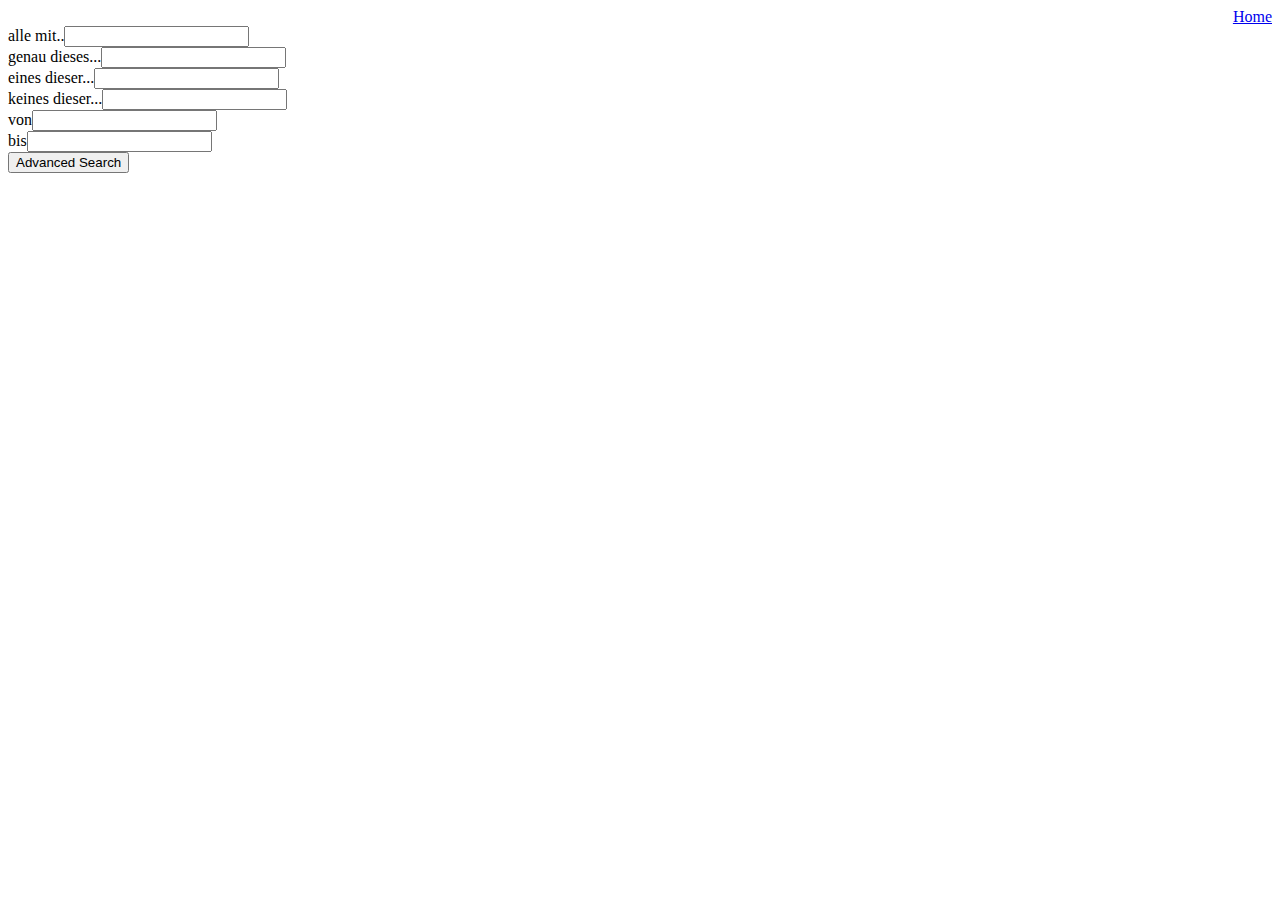
==== advanced.html @ e56bf0cd "input felder name gegeben aka sucjpareameter" ====
<!DOCTYPE html>
<html lang="en">
    <head>
        <title>Image Search</title>
        <meta name="viewport" content="width=device-width, initial-scale=1.0">
        <link href="https://cdn.jsdelivr.net/npm/bootstrap@5.3.0-alpha1/dist/css/bootstrap.min.css" rel="stylesheet" integrity="sha384-GLhlTQ8iRABdZLl6O3oVMWSktQOp6b7In1Zl3/Jr59b6EGGoI1aFkw7cmDA6j6gD" crossorigin="anonymous">
        <link href="styles.css" rel="stylesheet">
        <link rel="website icon" type="png" href="google.png">
    </head>
    <body>
        <div class="home">
            <a href="index.html">Home</a>
        </div>

        <div id="middle">
            <form action="https://www.google.com/search">
                <div><label>alle mit..</label><input type="text" name="as_q"></div>
                <div><label>genau dieses...</label><input type="text" name="as_epq"></div>
                <div><label>eines dieser...</label><input type="text" name="as_oq"></div>
                <div><label>keines dieser...</label><input type="text" name="as_eq"></div>
                <div><label>von</label><input type="text" name="as_nlo"></div>
                <div><label>bis</label><input type="text" name="as_nhi"></div>
                <input type="submit" value="Advanced Search">
            </form>
        </div>
    </body>
</html>
---- styles.css ----
.head-links-left{
    display: inline-flex;
    justify-content: flex-start;
    flex-direction: row;
    margin-top: 15px;
    margin-left: 10px;
    width: 300px;
    text-align: left;
    font-size: 20px;
    font-family: Roboto, Arial, sans-serif;
    color: #202124;
    text-decoration: none
}

.head-links-right{
    display: inline-flex;
    flex-direction: row;
    justify-content: flex-end;
    justify-content: right;
    float: right;
    margin-top: 15px;
    margin-right: 10px;
    text-align: right;
    width: 300px;
    font-size: 20px;
    font-family: Roboto, Arial, sans-serif;
    color: #202124;
    text-decoration: none;
}

.head-links-adv:hover, .head-links-img:hover, .head-links-abt:hover, .head-links-st:hover{
    text-decoration: underline;
}

.head-links-adv, .head-links-img, .head-links-abt, .head-links-st{
    font-family: Arial, sans-serif;
    font-size: 14px;
    color: #202124;
    text-decoration: none; 
}

.head-links-abt{
    margin-right: 20px;
    margin-left: 15px;
}

.head-links-adv{
    margin-left: 20px;
    margin-right: 15px;
}
.home{
    text-align: right;
}

.home-h{
    display: inline-flex;
    flex-direction: row;
    font-size: 14px;
    font-family: Arial, sans-serif;
    color: #202124;
    text-decoration: none;  
    margin-top: 15px;
    margin-right: 20px;
}

.home-h:hover{
    text-decoration: underline;
}

.search-container{
    margin-top: 250px;
    text-align: center;
}

.Googlelogo{
    width: 272px; 
    height: 92px;
    margin-bottom: 30px;
}

#images{
    display: flex;
    flex-direction: row;
    align-items: center;
    justify-content: center;
    padding-left: 75px;
}

.img-sp{
    color:#4285f4;
    font-family: arial, sans-serif;
    font-size: 16px/16px;
    position: relative;
    right: 60px;
    top: 20px;
}

.ipf{
    color: #464646;
    border-style: groove;
    outline: none;
    width: 582px;
    height: 36px;
    font-size: 14px;
    border-radius: 24px;
    border-style: groove;
    border-color: 5px, #202124;
    background: url("data:image/svg+xml,%3Csvg xmlns='http://www.w3.org/2000/svg' width='16' height='16' class='bi bi-search' viewBox='0 0 16 16'%3E%3Cpath d='M11.742 10.344a6.5 6.5 0 1 0-1.397 1.398h-.001c.03.04.062.078.098.115l3.85 3.85a1 1 0 0 0 1.415-1.414l-3.85-3.85a1.007 1.007 0 0 0-.115-.1zM12 6.5a5.5 5.5 0 1 1-11 0 5.5 5.5 0 0 1 11 0z'%3E%3C/path%3E%3C/svg%3E") no-repeat scroll 10px 9px;         
    opacity: 0.7;       
    padding-left:35px;
    /* https://nikitahl.com/search-icon-inside-input */
} 

.ipf:hover, .ipf:focus{
    border: none;
    box-shadow: 2px 1px 5px grey;
    height: 34px;
}

input[type=submit]:hover {
    border: 1px solid #f8f9fa;
    user-select: none; 
}

.ifl{
    text-align: center;               
    font-family: arial,sans-serif;
    font-size: 14px;
    background-color: #f8f9fa;
    color: #3c4043;
    border: 1px solid #f8f9fa;
    border-radius: 4px;
    margin: 11px 4px;
    padding: 0 16px;
    line-height: 27px;
    height: 36px;
    cursor: pointer;
}

.searchbutton{                
    color: #3c4043;
    font-family: arial,sans-serif;
    font-size: 14px;
    background-color: #f8f9fa;
    border: 1px solid #f8f9fa;
    border-radius: 4px;
    margin: 11px 4px;
    padding: 0 16px;
    height: 36px;
    text-align: center;
    cursor: pointer;
} 

.buttons{
    padding-top: 20px;
    display: flex;
    flex-direction: row;
    justify-content: center;
}

.hidden{
    height: 150px;
}

.bottom{
    display: flex;
    flex-direction: column;
    justify-content:  flex-end;
    font-size: 14px;
}

.upper-bottom{
    background: #f2f2f2;
    color: #70757a;
    border: 1px solid #dadce0;
    text-align: left;
    padding: 15px;
}

.lower-bottom{
    display: flex;
    text-align: left;
    background: #f2f2f2;
    height: 65px;
}

.git, .insta, .yt{
    color: #70757a;
    padding: 20px; 
    text-decoration: none;
}

.git:hover, .insta:hover, .yt:hover{
    text-decoration: underline;
}
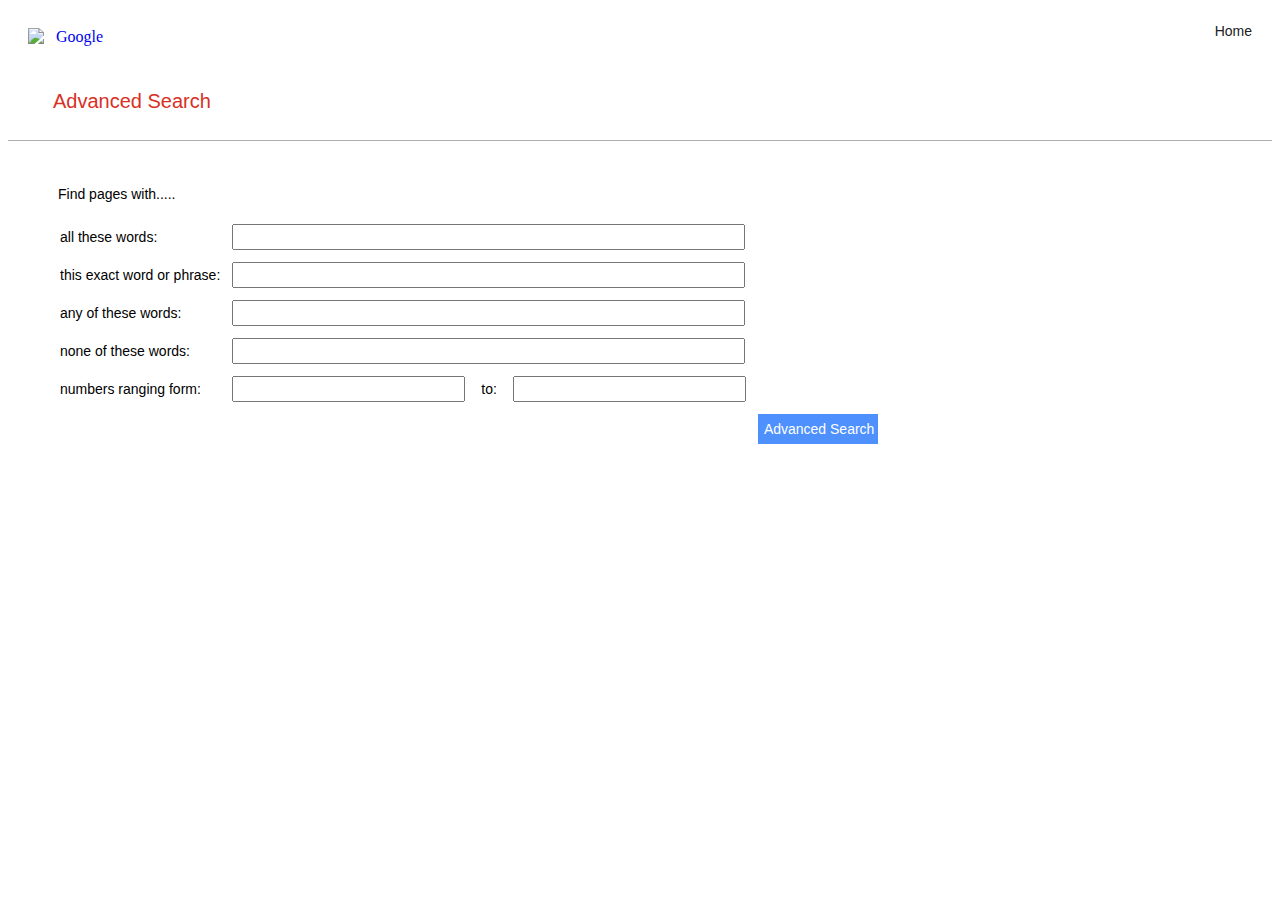
==== commit 3501e6b0: "design input advanced search verbesssert" ====
--- a/advanced.html
+++ b/advanced.html
@@ -3,24 +3,28 @@
     <head>
         <title>Image Search</title>
         <meta name="viewport" content="width=device-width, initial-scale=1.0">
-        <link href="https://cdn.jsdelivr.net/npm/bootstrap@5.3.0-alpha1/dist/css/bootstrap.min.css" rel="stylesheet" integrity="sha384-GLhlTQ8iRABdZLl6O3oVMWSktQOp6b7In1Zl3/Jr59b6EGGoI1aFkw7cmDA6j6gD" crossorigin="anonymous">
         <link href="styles.css" rel="stylesheet">
         <link rel="website icon" type="png" href="google.png">
     </head>
     <body>
         <div class="home">
-            <a href="index.html">Home</a>
-        </div>
-
-        <div id="middle">
-            <form action="https://www.google.com/search">
-                <div><label>alle mit..</label><input type="text" name="as_q"></div>
-                <div><label>genau dieses...</label><input type="text" name="as_epq"></div>
-                <div><label>eines dieser...</label><input type="text" name="as_oq"></div>
-                <div><label>keines dieser...</label><input type="text" name="as_eq"></div>
-                <div><label>von</label><input type="text" name="as_nlo"></div>
-                <div><label>bis</label><input type="text" name="as_nhi"></div>
-                <input type="submit" value="Advanced Search">
+            <a href="index.html"><img src="https://www.google.com/images/branding/googlelogo/1x/googlelogo_color_272x92dp.png" class="adv-logo" alt="Google"></a>
+            <a href="index.html" class="home-h">Home</a>
+        </div> 
+        <div class="adv-header">Advanced Search</div>
+        <div class="adv-container">
+            <div class="find">Find pages with.....</div>
+            <div>
+                <table>
+                    <tbody>
+                        <tr><td>all these words:</td><td><input type="text" name="as_q" class="inp-adv"></td></tr>
+                        <tr><td>this exact word or phrase:</td><td><input type="text" name="as_epq" class="inp-adv"></td></tr>
+                        <tr><td>any of these words:</td><td><input type="text" name="as_oq" class="inp-adv"></td></tr>
+                        <tr><td>none of these words:</td><td><input type="text" name="as_eq" class="inp-adv"></td></tr>
+                        <tr><td>numbers ranging form:</td><td><input type="text" name="as_nlo" class="inp-adv-num"><span class="to">to:</span><input type="text" name="as_nhi" class="inp-adv-num"></td></tr>
+                        <tr><td></td><td></td><td><input type="submit" value="Advanced Search" class="adv-sb"></td></tr>
+                    </tbody>
+                </table>
             </form>
         </div>
     </body>
--- a/styles.css
+++ b/styles.css
@@ -8,7 +8,7 @@
     width: 300px;
     text-align: left;
     font-size: 20px;
-    font-family: Roboto, Arial, sans-serif;
+    font-family: Arial, Helvetica, sans-serif;
     color: #202124;
     text-decoration: none
 }
@@ -24,7 +24,7 @@
     text-align: right;
     width: 300px;
     font-size: 20px;
-    font-family: Roboto, Arial, sans-serif;
+    font-family: Arial, Helvetica, sans-serif;
     color: #202124;
     text-decoration: none;
 }
@@ -34,18 +34,20 @@
 }
 
 .head-links-adv, .head-links-img, .head-links-abt, .head-links-st{
-    font-family: Arial, sans-serif;
+    font-family: Arial, Helvetica, sans-serif;
     font-size: 14px;
     color: #202124;
     text-decoration: none; 
 }
 
 .head-links-abt{
+    font-family: Arial, Helvetica, sans-serif;
     margin-right: 20px;
     margin-left: 15px;
 }
 
 .head-links-adv{
+    font-family: Arial, Helvetica, sans-serif;
     margin-left: 20px;
     margin-right: 15px;
 }
@@ -57,7 +59,7 @@
     display: inline-flex;
     flex-direction: row;
     font-size: 14px;
-    font-family: Arial, sans-serif;
+    font-family: Arial, Helvetica, sans-serif;
     color: #202124;
     text-decoration: none;  
     margin-top: 15px;
@@ -89,7 +91,7 @@
 
 .img-sp{
     color:#4285f4;
-    font-family: arial, sans-serif;
+    font-family: Arial, Helvetica, sans-serif;
     font-size: 16px/16px;
     position: relative;
     right: 60px;
@@ -125,8 +127,8 @@
 
 .ifl{
     text-align: center;               
-    font-family: arial,sans-serif;
-    font-size: 14px;
+    font-size: 14px;
+    font-family: Arial, Helvetica, sans-serif;
     background-color: #f8f9fa;
     color: #3c4043;
     border: 1px solid #f8f9fa;
@@ -140,7 +142,7 @@
 
 .searchbutton{                
     color: #3c4043;
-    font-family: arial,sans-serif;
+    font-family: Arial, Helvetica, sans-serif;
     font-size: 14px;
     background-color: #f8f9fa;
     border: 1px solid #f8f9fa;
@@ -153,6 +155,7 @@
 } 
 
 .buttons{
+    font-family: Arial, Helvetica, sans-serif;
     padding-top: 20px;
     display: flex;
     flex-direction: row;
@@ -164,6 +167,7 @@
 }
 
 .bottom{
+    font-family: Arial, Helvetica, sans-serif;
     display: flex;
     flex-direction: column;
     justify-content:  flex-end;
@@ -186,6 +190,7 @@
 }
 
 .git, .insta, .yt{
+    font-family: Arial, Helvetica, sans-serif;
     color: #70757a;
     padding: 20px; 
     text-decoration: none;
@@ -193,4 +198,65 @@
 
 .git:hover, .insta:hover, .yt:hover{
     text-decoration: underline;
+}
+
+.adv-logo{
+    display: inline-flex;
+    justify-content: space-between;
+    float: left;
+    margin-top: 20px;
+    margin-left: 20px;
+    width: 75px;
+}
+
+.adv-header{
+    font-family: Arial, Helvetica, sans-serif;
+    color: #d93025;
+    font-size: 20px;
+    height: 50px;
+    margin-top: 50px;
+    padding-left: 45px;
+    border-bottom:1px solid #acaeb0;
+}
+
+.adv-container{
+    font-family: Arial, Helvetica, sans-serif;
+    font-size: 14px;
+    padding-left: 45px;
+}
+
+.find{
+    font-family: Arial, Helvetica, sans-serif;
+    padding-top: 45px;
+    padding-left: 5px;
+    padding-bottom: 15px;
+}
+
+.adv-sb{
+    background-color: #4d90fe;
+    font-size: 	14px;
+    border: none;
+    outline: none;
+    color: white;
+    width: 120px;
+    height: 30px;
+}
+
+td{
+    padding: 5px;
+}
+
+.inp-adv{
+    width: 505px;
+    height: 20px;
+}
+
+.inp-adv-num{
+    height: 20px;
+    width: 225px;
+}
+
+.to{
+    padding-left: 16px;
+    padding-right: 16px;
 }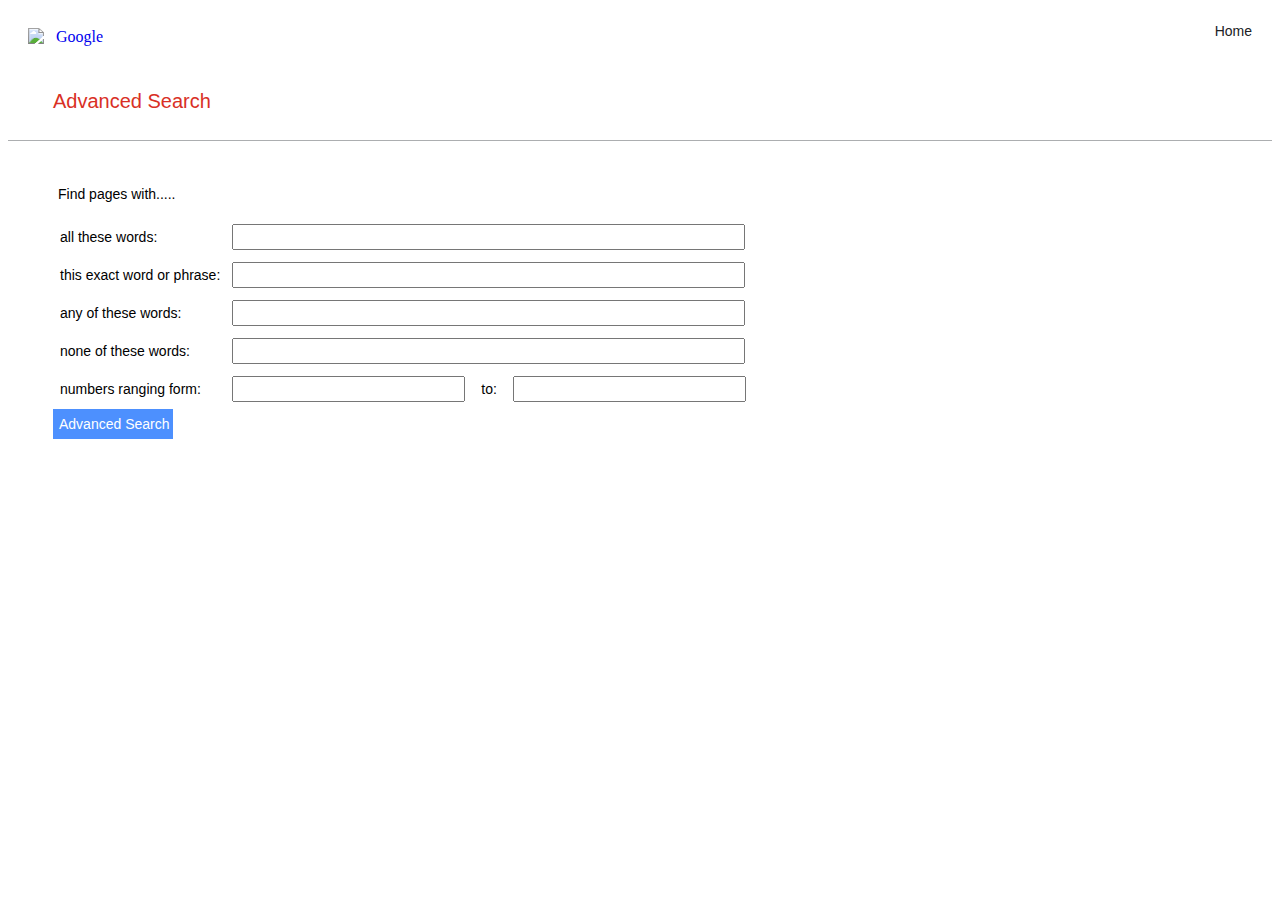
==== commit 44a9c125: "none" ====
--- a/advanced.html
+++ b/advanced.html
@@ -12,20 +12,23 @@
             <a href="index.html" class="home-h">Home</a>
         </div> 
         <div class="adv-header">Advanced Search</div>
+
         <div class="adv-container">
+
             <div class="find">Find pages with.....</div>
-            <div>
-                <table>
-                    <tbody>
-                        <tr><td>all these words:</td><td><input type="text" name="as_q" class="inp-adv"></td></tr>
-                        <tr><td>this exact word or phrase:</td><td><input type="text" name="as_epq" class="inp-adv"></td></tr>
-                        <tr><td>any of these words:</td><td><input type="text" name="as_oq" class="inp-adv"></td></tr>
-                        <tr><td>none of these words:</td><td><input type="text" name="as_eq" class="inp-adv"></td></tr>
-                        <tr><td>numbers ranging form:</td><td><input type="text" name="as_nlo" class="inp-adv-num"><span class="to">to:</span><input type="text" name="as_nhi" class="inp-adv-num"></td></tr>
-                        <tr><td></td><td></td><td><input type="submit" value="Advanced Search" class="adv-sb"></td></tr>
-                    </tbody>
-                </table>
-            </form>
+
+                <form action="https://google.com/search">
+                    <table>
+                        <tbody>
+                            <tr><td>all these words:</td><td><input type="text" name="as_q" class="inp-adv"></td></tr>
+                            <tr><td>this exact word or phrase:</td><td><input type="text" name="as_epq" class="inp-adv"></td></tr>
+                            <tr><td>any of these words:</td><td><input type="text" name="as_oq" class="inp-adv"></td></tr>
+                            <tr><td>none of these words:</td><td><input type="text" name="as_eq" class="inp-adv"></td></tr>
+                            <tr><td>numbers ranging form:</td><td><input type="text" name="as_nlo" class="inp-adv-num"><span class="to">to:</span><input type="text" name="as_nhi" class="inp-adv-num"></td></tr>
+                        </tbody>
+                    </table>
+                    <input type="submit" value="Advanced Search" class="adv-sb">
+                </form>
         </div>
     </body>
 </html>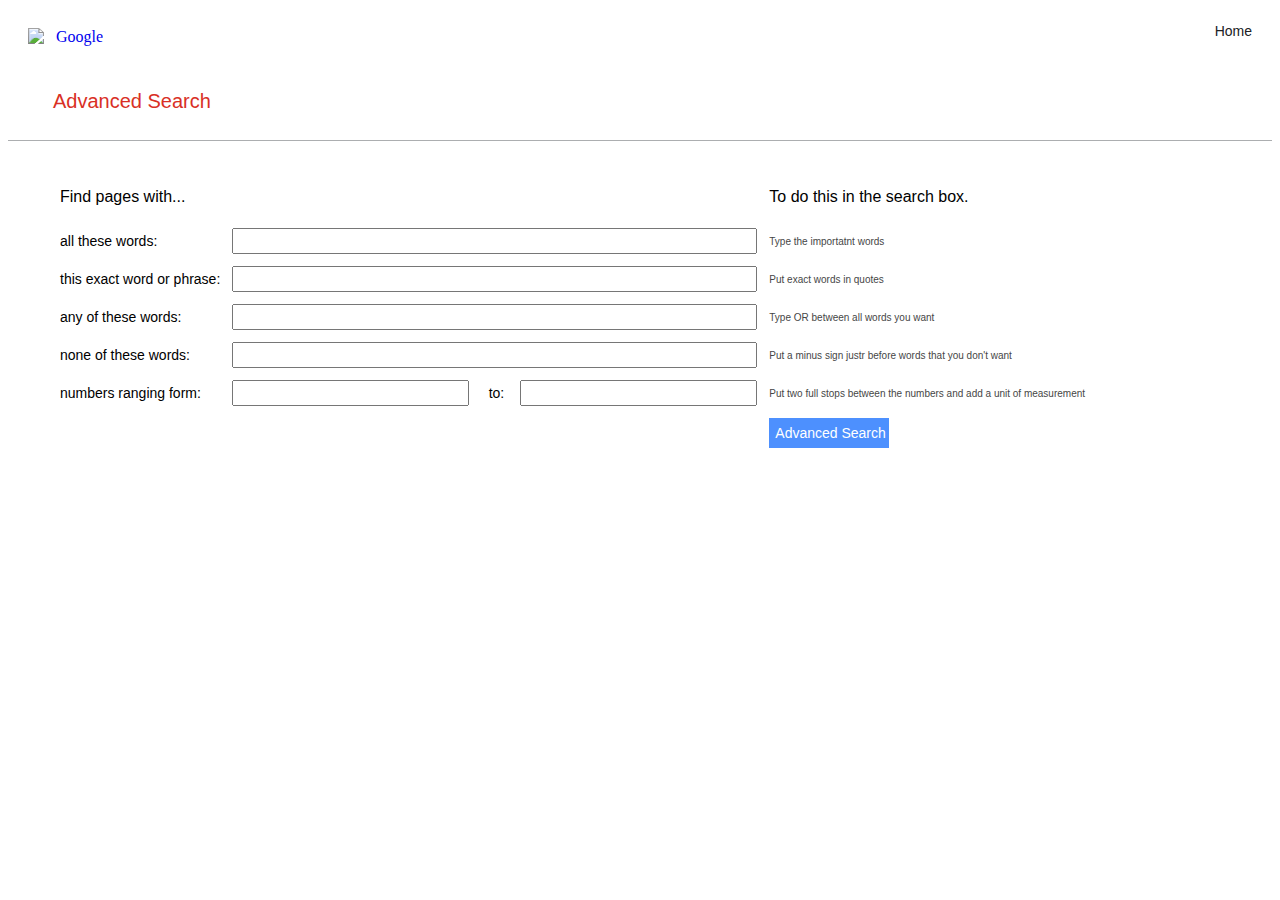
==== commit a8826972: "advancede style verbessert box-shadow muss nnoch richtig gemacht werden an erklärung die bsp noch ma" ====
--- a/advanced.html
+++ b/advanced.html
@@ -15,20 +15,27 @@
 
         <div class="adv-container">
 
-            <div class="find">Find pages with.....</div>
-
-                <form action="https://google.com/search">
+                <form action="https://google.com/search" method="get">
                     <table>
                         <tbody>
-                            <tr><td>all these words:</td><td><input type="text" name="as_q" class="inp-adv"></td></tr>
-                            <tr><td>this exact word or phrase:</td><td><input type="text" name="as_epq" class="inp-adv"></td></tr>
-                            <tr><td>any of these words:</td><td><input type="text" name="as_oq" class="inp-adv"></td></tr>
-                            <tr><td>none of these words:</td><td><input type="text" name="as_eq" class="inp-adv"></td></tr>
-                            <tr><td>numbers ranging form:</td><td><input type="text" name="as_nlo" class="inp-adv-num"><span class="to">to:</span><input type="text" name="as_nhi" class="inp-adv-num"></td></tr>
+                            <tr><td class="find">Find pages with...</td><td></td>
+                                <td class="find">To do this in the search box.</td></tr>
+                            <tr><td class="adv-labl">all these words:</td><td><input type="text" name="as_q" class="inp-adv"></td>
+                                <td class="explanation">Type the importatnt words</td></tr>
+                            <tr><td class="adv-labl">this exact word or phrase:</td><td><input type="text" name="as_epq" class="inp-adv"></td>
+                                <td class="explanation">Put exact words in quotes</td></tr>
+                            <tr><td class="adv-labl">any of these words:</td><td><input type="text" name="as_oq" class="inp-adv"></td>
+                                <td class="explanation">Type OR between all words you want</td></tr>
+                            <tr><td class="adv-labl">none of these words:</td><td><input type="text" name="as_eq" class="inp-adv"></td>
+                                <td class="explanation">Put a minus sign justr before words that you don't want</td></tr>
+                            <tr><td class="adv-labl">numbers ranging form:</td><td><input type="text" name="as_nlo" class="inp-adv-num">
+                                <span class="to">to:</span><input type="text" name="as_nhi" class="inp-adv-num"></td>
+                                <td class="explanation">Put two full stops between the numbers and add a unit of measurement</td></tr>
+                            <tr><td></td><td></td><td><input type="submit" value="Advanced Search" class="adv-sb"></td></tr>
                         </tbody>
                     </table>
-                    <input type="submit" value="Advanced Search" class="adv-sb">
                 </form>
+             </div>
         </div>
     </body>
-</html>+</html>
--- a/styles.css
+++ b/styles.css
@@ -92,7 +92,7 @@
 .img-sp{
     color:#4285f4;
     font-family: Arial, Helvetica, sans-serif;
-    font-size: 16px/16px;
+    font-size: 16px;
     position: relative;
     right: 60px;
     top: 20px;
@@ -110,8 +110,7 @@
     border-color: 5px, #202124;
     background: url("data:image/svg+xml,%3Csvg xmlns='http://www.w3.org/2000/svg' width='16' height='16' class='bi bi-search' viewBox='0 0 16 16'%3E%3Cpath d='M11.742 10.344a6.5 6.5 0 1 0-1.397 1.398h-.001c.03.04.062.078.098.115l3.85 3.85a1 1 0 0 0 1.415-1.414l-3.85-3.85a1.007 1.007 0 0 0-.115-.1zM12 6.5a5.5 5.5 0 1 1-11 0 5.5 5.5 0 0 1 11 0z'%3E%3C/path%3E%3C/svg%3E") no-repeat scroll 10px 9px;         
     opacity: 0.7;       
-    padding-left:35px;
-    /* https://nikitahl.com/search-icon-inside-input */
+    padding-left: 35px;
 } 
 
 .ipf:hover, .ipf:focus{
@@ -216,7 +215,7 @@
     height: 50px;
     margin-top: 50px;
     padding-left: 45px;
-    border-bottom:1px solid #acaeb0;
+    border-bottom: 1px solid #acaeb0;
 }
 
 .adv-container{
@@ -228,8 +227,8 @@
 .find{
     font-family: Arial, Helvetica, sans-serif;
     padding-top: 45px;
-    padding-left: 5px;
     padding-bottom: 15px;
+    font-size: 16px;
 }
 
 .adv-sb{
@@ -249,14 +248,32 @@
 .inp-adv{
     width: 505px;
     height: 20px;
+    font-size: 14px;
+    padding: 1px 8px; 
 }
 
 .inp-adv-num{
+    padding: 1px 8px;
     height: 20px;
-    width: 225px;
+    width: 216.5px;
+    font-size: 14px;
+    outline: none;
+}
+
+.inp-adv:hover, .inp-adv:focus, .inp-adv-num:hover, .inp-adv-num:focus{
+    outline: none;
+    box-shadow: 0 0 3px grey;
 }
 
 .to{
     padding-left: 16px;
     padding-right: 16px;
-}+}
+
+.adv-labl{
+    font-family: Arial, Helvetica, sans-serif;
+}
+.explanation{
+    font-size: 10px;
+    color: #464646;
+}
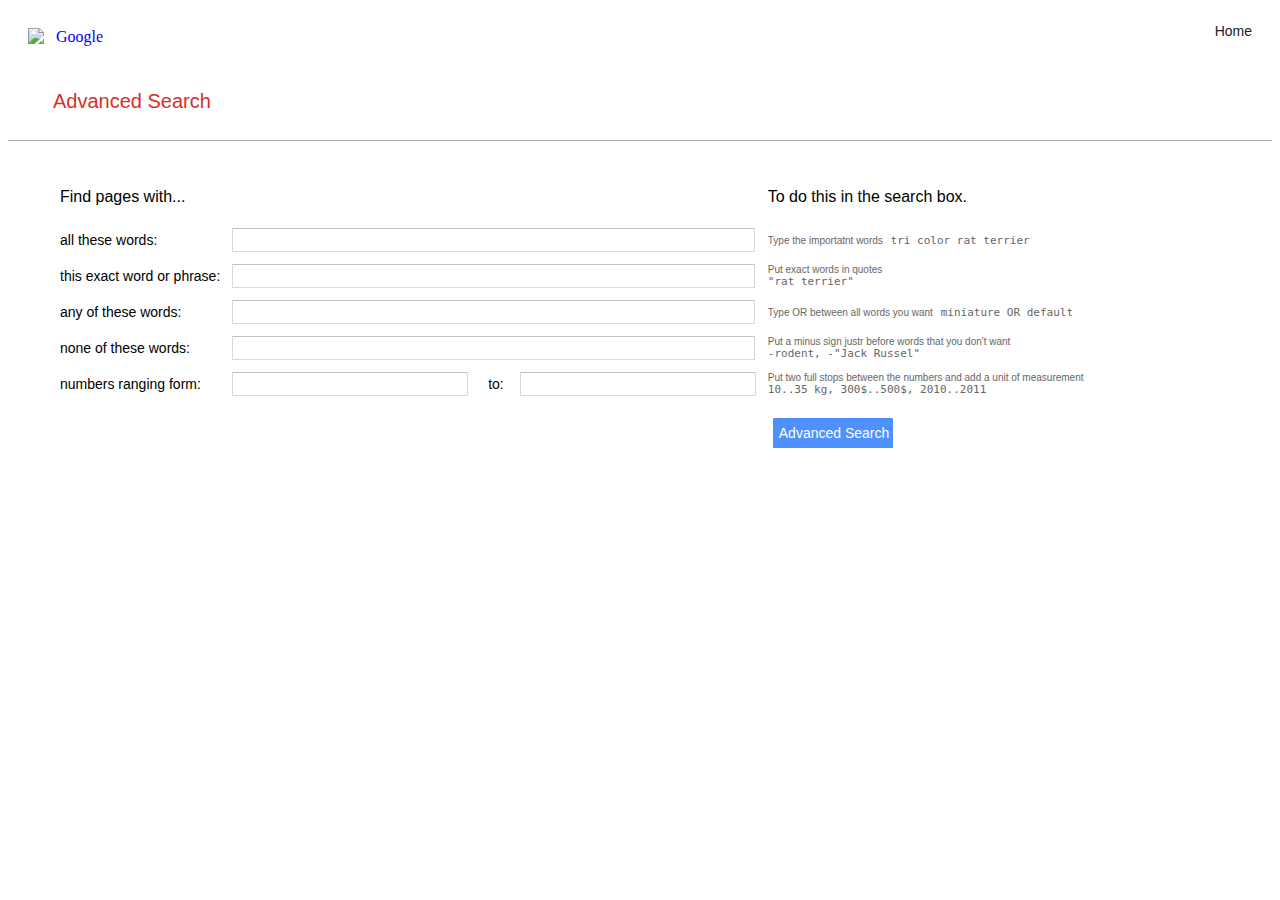
==== commit 2c8a8ba7: "adv search completed" ====
--- a/advanced.html
+++ b/advanced.html
@@ -21,16 +21,28 @@
                             <tr><td class="find">Find pages with...</td><td></td>
                                 <td class="find">To do this in the search box.</td></tr>
                             <tr><td class="adv-labl">all these words:</td><td><input type="text" name="as_q" class="inp-adv"></td>
-                                <td class="explanation">Type the importatnt words</td></tr>
+                                <td class="explanation">Type the importatnt words
+                                    <span class="ex-s">tri color rat terrier</span></td>
+                            </tr>
                             <tr><td class="adv-labl">this exact word or phrase:</td><td><input type="text" name="as_epq" class="inp-adv"></td>
-                                <td class="explanation">Put exact words in quotes</td></tr>
+                                <td class="explanation">Put exact words in quotes<br>
+                                    <span class="ex">"rat terrier"</span></td>
+                            </tr>
                             <tr><td class="adv-labl">any of these words:</td><td><input type="text" name="as_oq" class="inp-adv"></td>
-                                <td class="explanation">Type OR between all words you want</td></tr>
+                                <td class="explanation">Type OR between all words you want
+                                    <span class="ex-s">miniature OR default</span>
+                                </td>
+                            </tr>
                             <tr><td class="adv-labl">none of these words:</td><td><input type="text" name="as_eq" class="inp-adv"></td>
-                                <td class="explanation">Put a minus sign justr before words that you don't want</td></tr>
+                                <td class="explanation">Put a minus sign justr before words that you don't want<br>
+                                    <span class="ex">-rodent, -"Jack Russel"</span>
+                                </td>
+                            </tr>
                             <tr><td class="adv-labl">numbers ranging form:</td><td><input type="text" name="as_nlo" class="inp-adv-num">
                                 <span class="to">to:</span><input type="text" name="as_nhi" class="inp-adv-num"></td>
-                                <td class="explanation">Put two full stops between the numbers and add a unit of measurement</td></tr>
+                                <td class="explanation">Put two full stops between the numbers and add a unit of measurement<br>
+                                    <span class="ex">10..35 kg, 300$..500$, 2010..2011</span></td>
+                            </tr>
                             <tr><td></td><td></td><td><input type="submit" value="Advanced Search" class="adv-sb"></td></tr>
                         </tbody>
                     </table>
--- a/styles.css
+++ b/styles.css
@@ -73,6 +73,13 @@
 .search-container{
     margin-top: 250px;
     text-align: center;
+}
+
+.search-container-index{
+    display: flex;
+    flex-direction: column;
+    justify-content: center;
+    align-items: center;
 }
 
 .Googlelogo{
@@ -139,6 +146,10 @@
     cursor: pointer;
 }
 
+.ifl:hover, .searchbutton:hover{
+    background-color: #efeded;
+}
+
 .searchbutton{                
     color: #3c4043;
     font-family: Arial, Helvetica, sans-serif;
@@ -161,30 +172,30 @@
     justify-content: center;
 }
 
-.hidden{
-    height: 150px;
-}
-
-.bottom{
+ .bottom{
     font-family: Arial, Helvetica, sans-serif;
     display: flex;
     flex-direction: column;
-    justify-content:  flex-end;
+    align-content : flex-end;
+    align-items: flex-start;
+    justify-content: center;
     font-size: 14px;
 }
 
 .upper-bottom{
     background: #f2f2f2;
     color: #70757a;
+    font-size: 14px;
     border: 1px solid #dadce0;
     text-align: left;
     padding: 15px;
 }
 
 .lower-bottom{
-    display: flex;
     text-align: left;
+    font-size: 14px;
     background: #f2f2f2;
+    padding: 23px;
     height: 65px;
 }
 
@@ -234,11 +245,22 @@
 .adv-sb{
     background-color: #4d90fe;
     font-size: 	14px;
+    text-align: center;
     border: none;
+    border-radius: 1px;
     outline: none;
     color: white;
     width: 120px;
     height: 30px;
+    margin: 10px 5px;
+}
+
+.adv-sb:hover{
+    background-color: #5f9cfc;
+}
+
+.adv-sb:hover{
+    cursor: pointer;
 }
 
 td{
@@ -246,6 +268,9 @@
 }
 
 .inp-adv{
+    border: 1px solid #d9d9d9;
+    border-top: 1px solid #c0c0c0;
+    border-radius: 1px;
     width: 505px;
     height: 20px;
     font-size: 14px;
@@ -253,16 +278,18 @@
 }
 
 .inp-adv-num{
+    border: 1px solid #d9d9d9;
+    border-top: 1px solid #c0c0c0;
+    border-radius: 1px;
     padding: 1px 8px;
     height: 20px;
-    width: 216.5px;
-    font-size: 14px;
-    outline: none;
-}
-
-.inp-adv:hover, .inp-adv:focus, .inp-adv-num:hover, .inp-adv-num:focus{
-    outline: none;
-    box-shadow: 0 0 3px grey;
+    width: 218px;
+    font-size: 14px;
+}
+
+.inp-adv:focus, .inp-adv-num:focus{
+    outline-style:groove;
+    outline-color: #4285f4;
 }
 
 .to{
@@ -275,5 +302,18 @@
 }
 .explanation{
     font-size: 10px;
-    color: #464646;
-}
+    color: #666;
+}
+
+.ex{
+    color: #666;
+    font-family: monospace;
+    font-size: 11px;
+}
+
+.ex-s{
+    color: #666;
+    font-family: monospace;
+    font-size: 11px;
+    padding-left: 5px;
+}
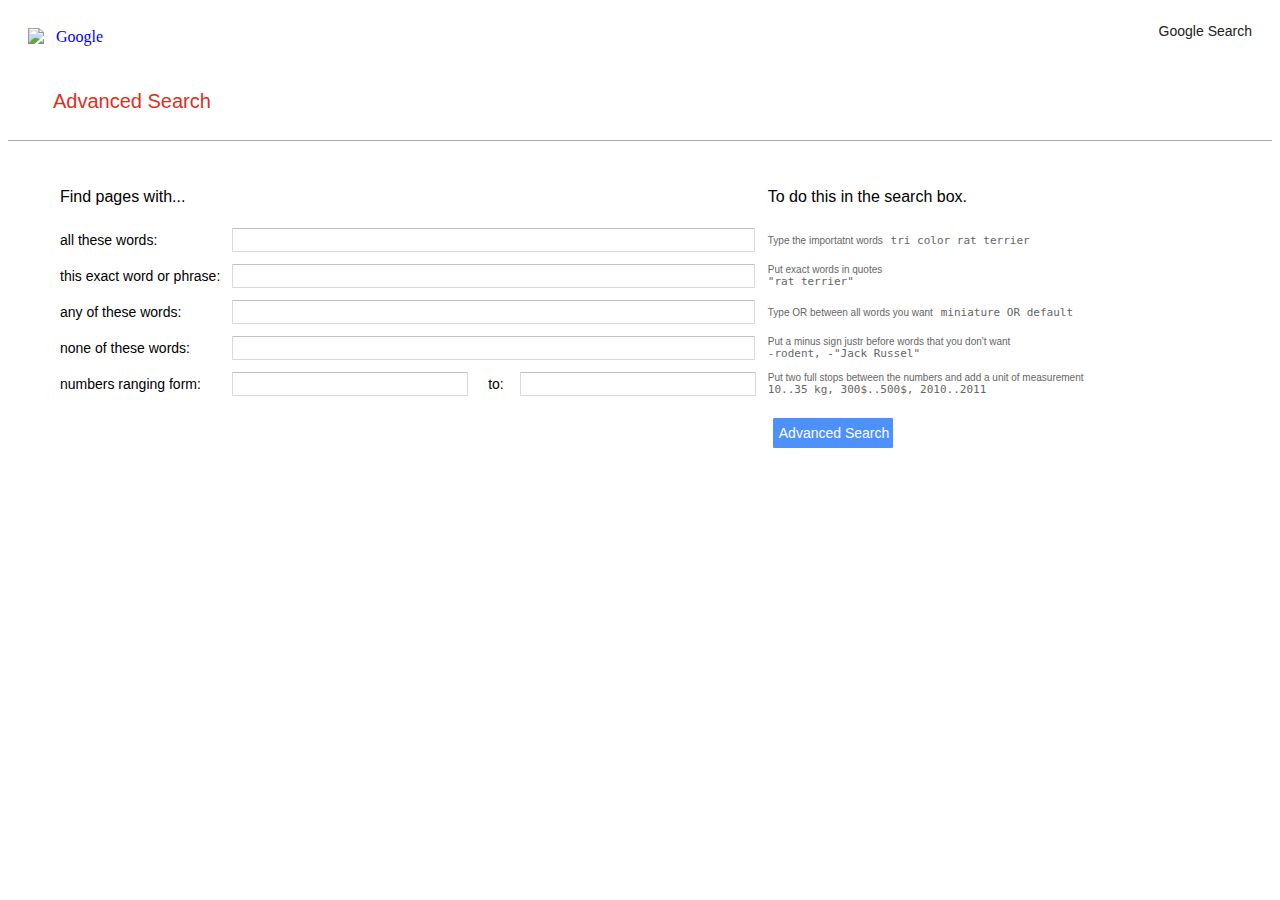
==== commit 9b5fa500: "stylecode übersichtlicher gemacht ifl button überarbeitet" ====
--- a/advanced.html
+++ b/advanced.html
@@ -9,7 +9,7 @@
     <body>
         <div class="home">
             <a href="index.html"><img src="https://www.google.com/images/branding/googlelogo/1x/googlelogo_color_272x92dp.png" class="adv-logo" alt="Google"></a>
-            <a href="index.html" class="home-h">Home</a>
+            <a href="index.html" class="home-h">Google Search</a>
         </div> 
         <div class="adv-header">Advanced Search</div>
 
--- a/styles.css
+++ b/styles.css
@@ -80,6 +80,7 @@
     flex-direction: column;
     justify-content: center;
     align-items: center;
+    margin-top: 250px;
 }
 
 .Googlelogo{
@@ -172,13 +173,14 @@
     justify-content: center;
 }
 
+.hidden{
+    height: 150px;
+}
+
  .bottom{
     font-family: Arial, Helvetica, sans-serif;
     display: flex;
     flex-direction: column;
-    align-content : flex-end;
-    align-items: flex-start;
-    justify-content: center;
     font-size: 14px;
 }
 
@@ -199,14 +201,14 @@
     height: 65px;
 }
 
-.git, .insta, .yt{
+.git, .yt{
     font-family: Arial, Helvetica, sans-serif;
     color: #70757a;
     padding: 20px; 
     text-decoration: none;
 }
 
-.git:hover, .insta:hover, .yt:hover{
+.git:hover, .yt:hover{
     text-decoration: underline;
 }
 
@@ -256,11 +258,8 @@
 }
 
 .adv-sb:hover{
+    cursor: pointer;
     background-color: #5f9cfc;
-}
-
-.adv-sb:hover{
-    cursor: pointer;
 }
 
 td{
